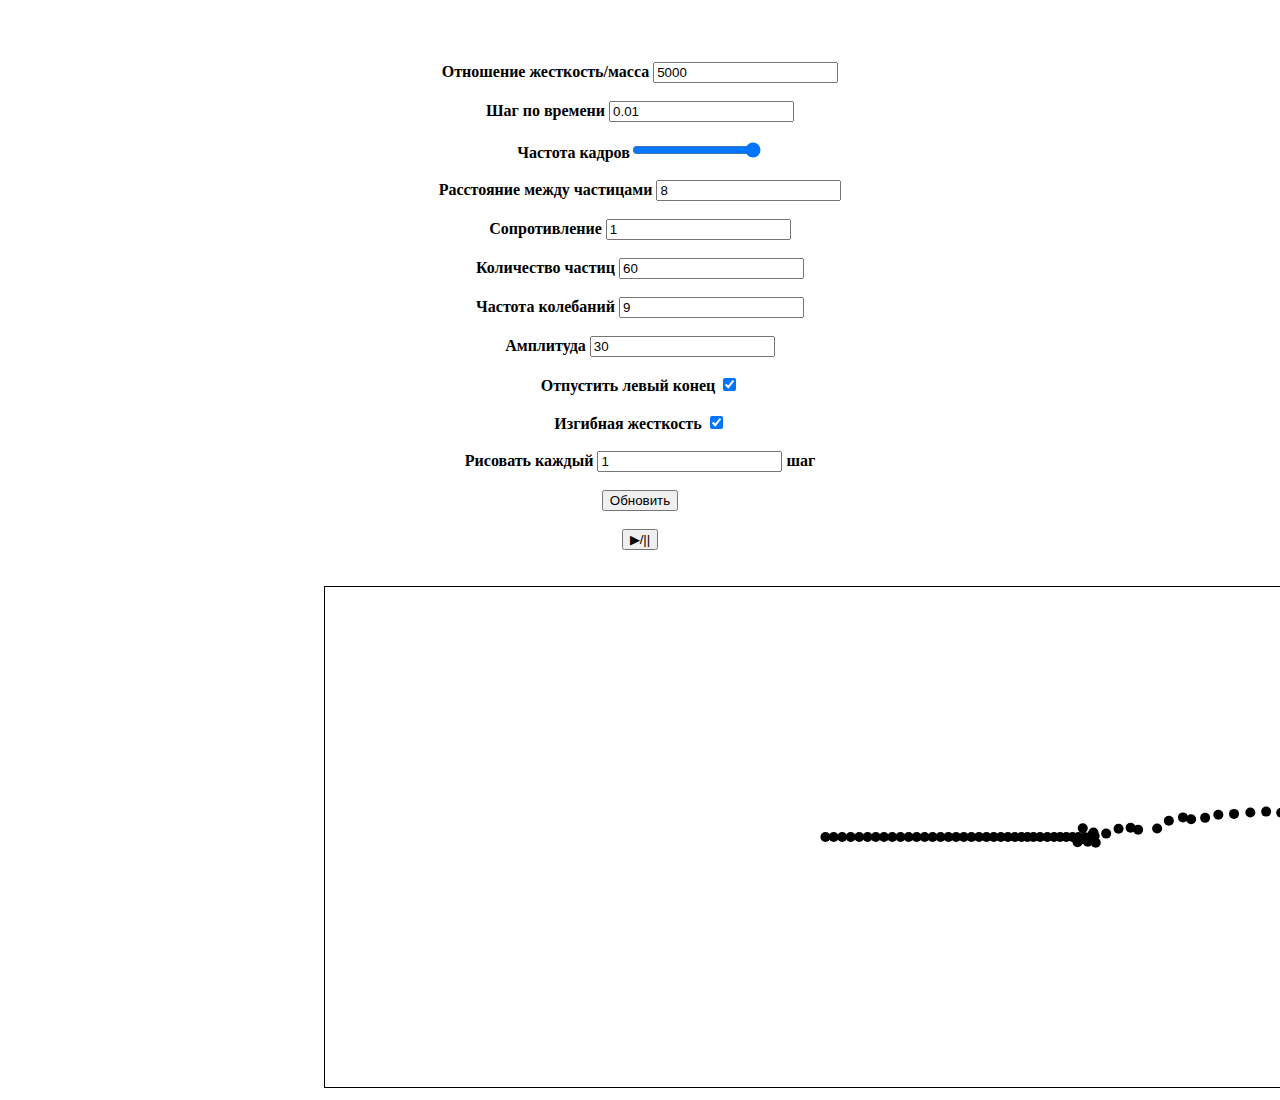
==== index.html @ b4368dbd "Added izgib for whip" ====
<!DOCTYPE html>
<html>
	<head>
		<title> Кнут Механика Дискретных Сред </title>
		<link rel = "stylesheet" type = "text/css" href = "index.css">
	</head>
	<body>
		<div id = 'Canv'>
			<b>
			</br>
			</br>
			<br><label> Отношение жесткость/масса <input type = 'text' id = 'CM' value = '5000'></label>
			</br>
			</br>
			<label>Шаг по времени <input type = 'text' id = 'timestep' value = '0.01'></label>
			</br>
			</br>
			<label>Частота кадров<input type = 'range' id = 'FPS' min = 10 step = 10 value = 120 max = 120></label>
			</br>
			</br>
			<label> Расстояние между частицами <input type = 'text' id = 'distance' value = '8'>
			</br>
			</br>
			<label>Сопротивление <input type = 'text' id = 'B' value = '1'></label>
			</br>
			</br>
			<label>Количество частиц <input type = 'text' id = 'Num' value = '60'></label>
			</br>
			</br>
			<label>Частота колебаний <input type = 'text' id = 'freq' value = '9'></label>
			</br>
			</br>
			<label>Амплитуда <input type = 'text' id = 'ampl' value = '30'></label>
			</br>
			</br>
			<label>Отпустить левый конец <input type = 'checkbox' id = 'radio' checked = 'false'></label>
			</br>
			</br>
			<label>Изгибная жесткость <input type = 'checkbox' id = 'radio2' checked = 'false'></label>
			</br>
			</br>
			<label>Рисовать каждый <input type = 'text' id = 'times' value = 1> шаг</label> 
			</br>
			</br>
			<input type = "button" id = "refresh" value = "Обновить"/>
			</br>
			</br>
			<input type="button" id = "Pause" value = "▶/||"/>
			</b>
		</div>
		</br>
		</br>
		<div id = "canva">
			<canvas id = 'cnv' width = 1000 height = 500 style='border: 1px solid black;'></canvas>
		</div>
        <script src = 'whip_vectors.js'>
		</script>
	</body>
</html>
---- index.css ----
#canva
{
    margin: auto;
    width: 50%;
    align-items: center;
    text-align:center;
}
#Canv
{
    text-align:center;
}
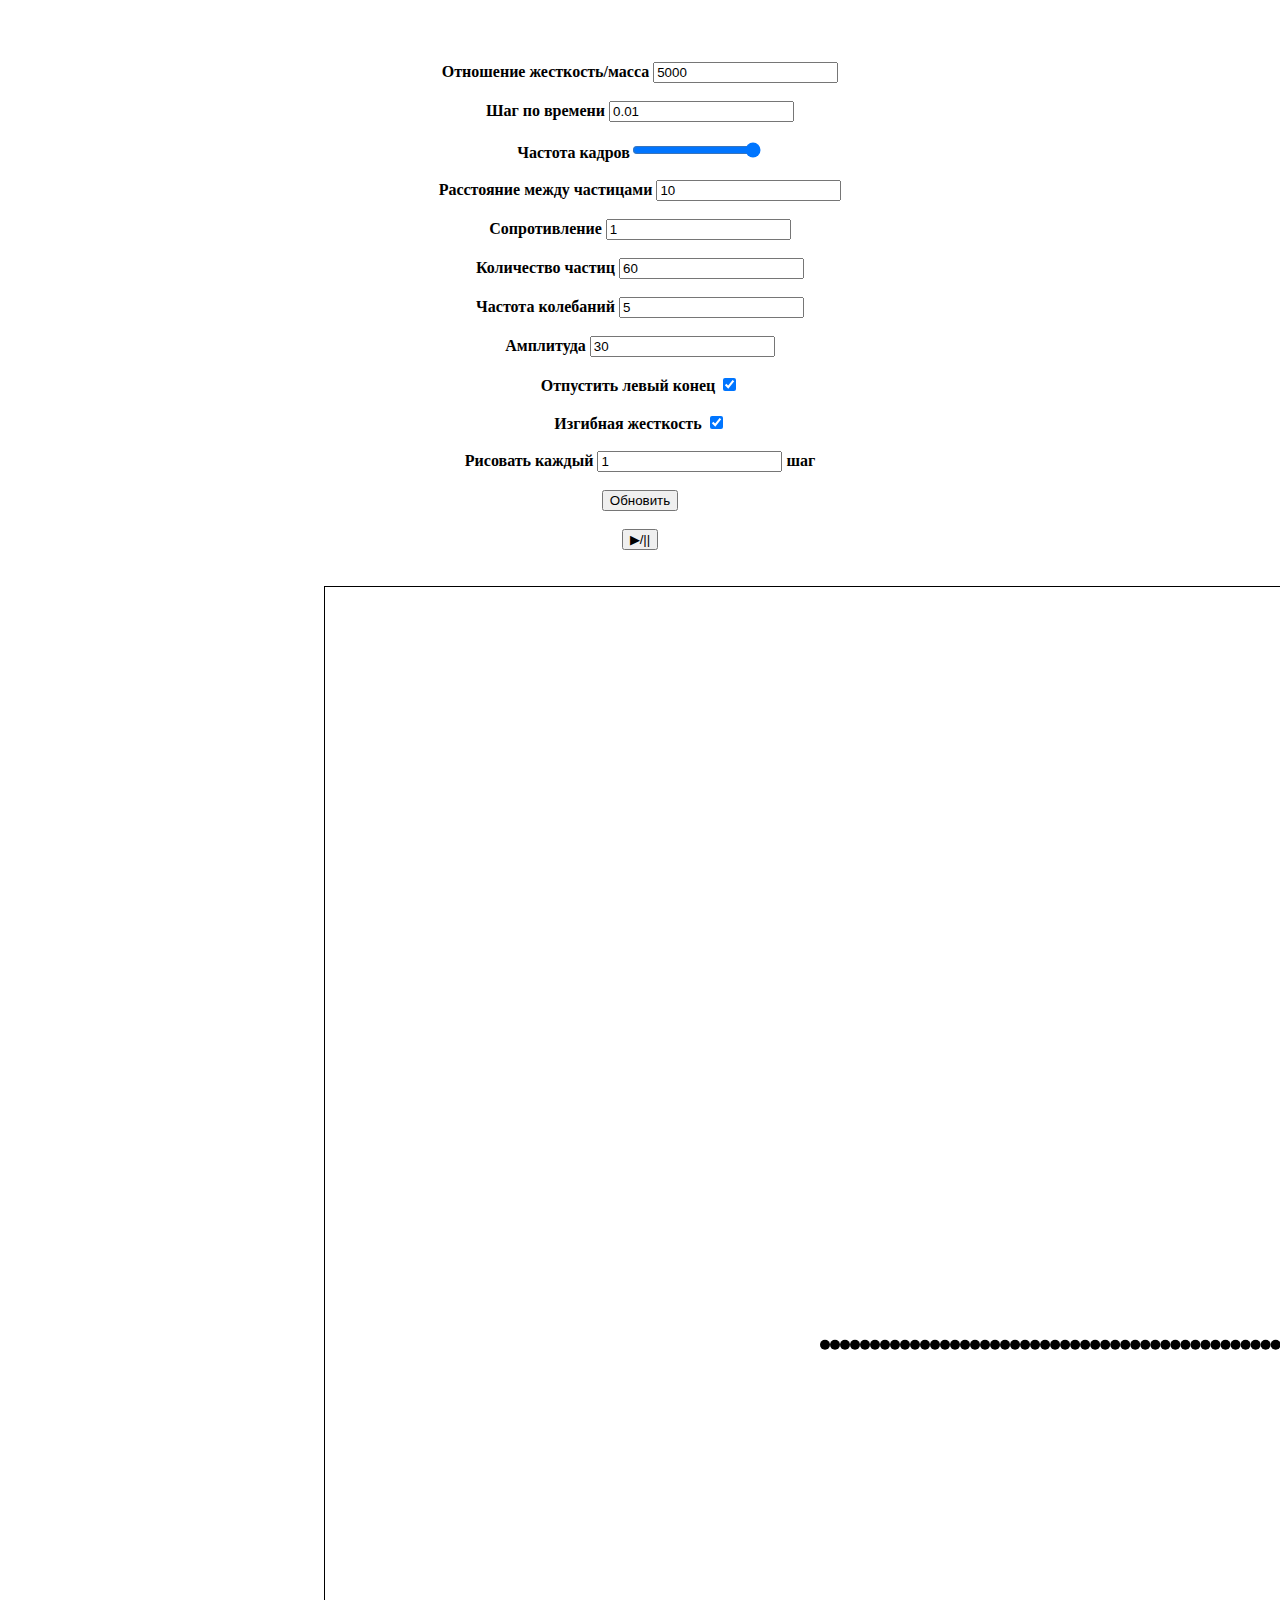
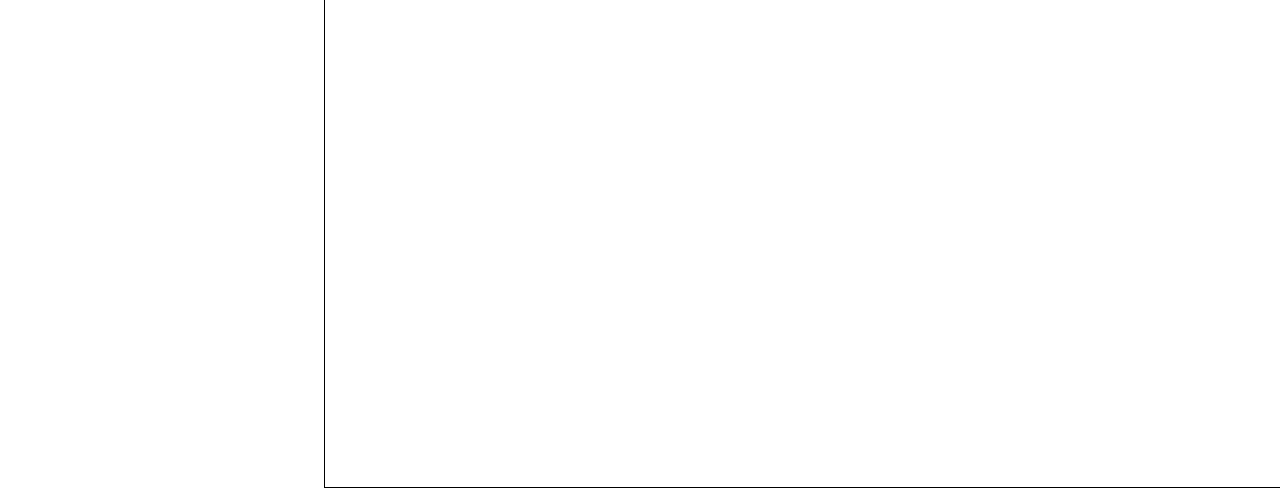
==== commit 8ab3a0d8: "addedd izgib for whip" ====
--- a/index.html
+++ b/index.html
@@ -18,7 +18,7 @@
 			<label>Частота кадров<input type = 'range' id = 'FPS' min = 10 step = 10 value = 120 max = 120></label>
 			</br>
 			</br>
-			<label> Расстояние между частицами <input type = 'text' id = 'distance' value = '8'>
+			<label> Расстояние между частицами <input type = 'text' id = 'distance' value = '10'>
 			</br>
 			</br>
 			<label>Сопротивление <input type = 'text' id = 'B' value = '1'></label>
@@ -27,7 +27,7 @@
 			<label>Количество частиц <input type = 'text' id = 'Num' value = '60'></label>
 			</br>
 			</br>
-			<label>Частота колебаний <input type = 'text' id = 'freq' value = '9'></label>
+			<label>Частота колебаний <input type = 'text' id = 'freq' value = '5'></label>
 			</br>
 			</br>
 			<label>Амплитуда <input type = 'text' id = 'ampl' value = '30'></label>
@@ -51,7 +51,7 @@
 		</br>
 		</br>
 		<div id = "canva">
-			<canvas id = 'cnv' width = 1000 height = 500 style='border: 1px solid black;'></canvas>
+			<canvas id = 'cnv' width = 1000 height = 1500 style='border: 1px solid black;'></canvas>
 		</div>
         <script src = 'whip_vectors.js'>
 		</script>
